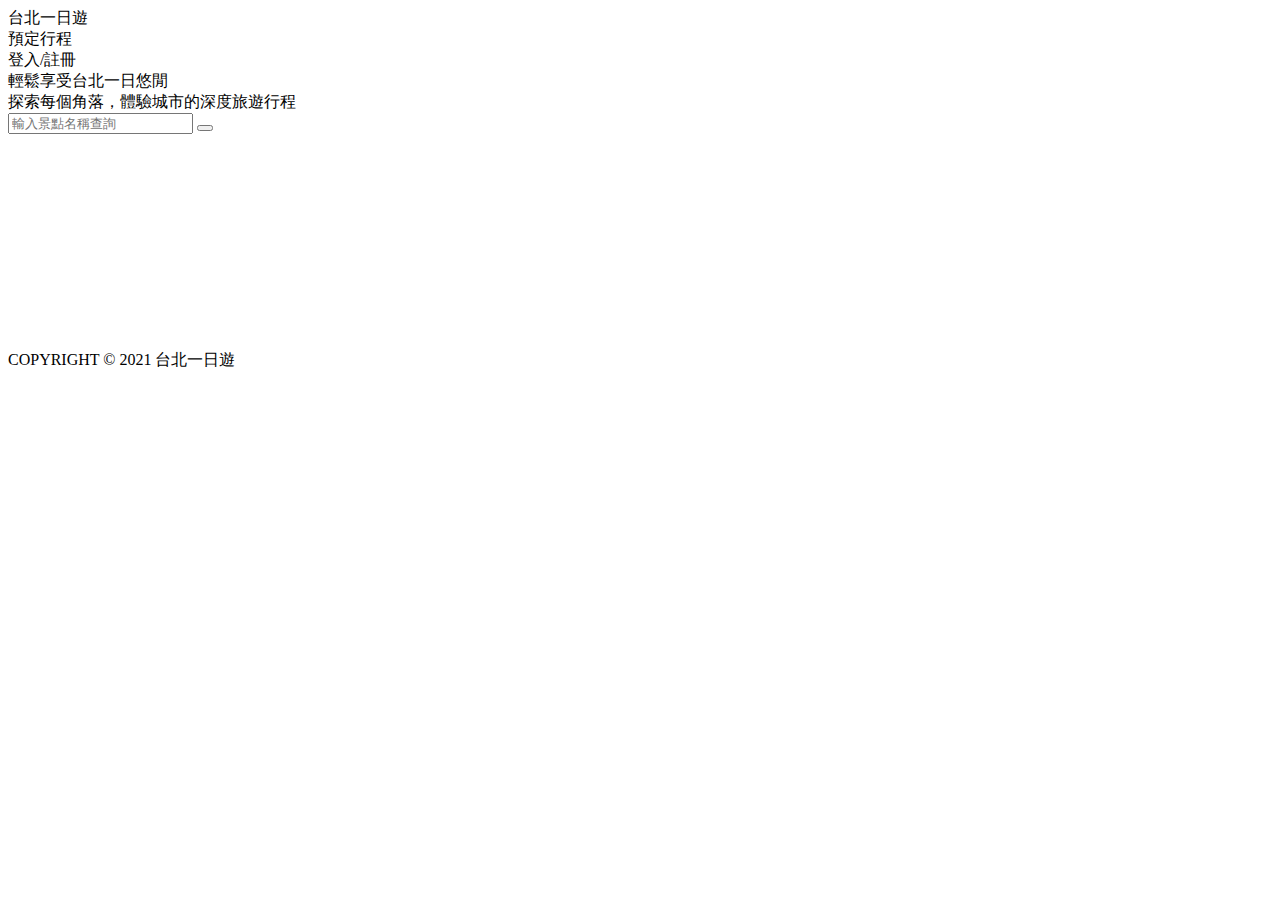
==== taipei-day-trip/templates/index.html @ f8c69da2 "2022-11-30 13:18" ====
<!DOCTYPE html>
<head>
    
    <!-- 控制網頁縮放 -->
    <meta name="viewport" content="width=device-width, initial-scale=1">
    <meta charset="utf-8" />
    <title>台北一日遊</title>
    <link rel="stylesheet" type="text/css" type="text/css" href="{{ url_for('static', filename='css/index.css') }}" >
    <!-- <link rel="stylesheet" type="text/css" type="text/css" href="./index.css" >    -->
</head>
<body>
    <div class="navigation-bar-frame">
        <div class="navigation-bar">
            <div class="left">台北一日遊</div>
            <div class="right">
                <div class="item">預定行程</div>
                <div class="item">登入/註冊</div>
            </div>
        </div>
    </div>

    <div class="welcome-img">
        <div class="welcome-box">
            <div class="largetext">輕鬆享受台北一日悠閒</div>
            <div class="smalltext">探索每個角落，體驗城市的深度旅遊行程</div>
            <div class="search-bar">
                <div class="search-text" >
                    <input type="text" id="keyword" placeholder="輸入景點名稱查詢" >
                    <button class="searchbar-icon-img" onclick="searchbar()"></button>            
                </div>
            </div>  
            <div class="categoryMenu"></div>  
        </div>       
    </div>

    <div id="Attractions" class="Attractions">
        <div class="Attraction">
            <div class="Attraction-imgbox">
                <img class= "Attraction-pic" src=" ">
                <div class="Attraction-namebox">
                    <div class="Attraction-name"></div>
                </div>
            </div>
            <div class="Attraction-detail">
                <div class="Attraction-mrt"></div>
                <div class="Attraction-cat"></div>
            </div>
        </div>
        <div class="Attraction">
            <div class="Attraction-imgbox">
                <img class= "Attraction-pic" src=" ">
                <div class="Attraction-namebox">
                    <div class="Attraction-name"></div>
                </div>
            </div>
            <div class="Attraction-detail">
                <div class="Attraction-mrt"></div>
                <div class="Attraction-cat"></div>
            </div>
        </div>
        <div class="Attraction">
            <div class="Attraction-imgbox">
                <img class= "Attraction-pic" src=" ">
                <div class="Attraction-namebox">
                    <div class="Attraction-name"></div>
                </div>
            </div>
            <div class="Attraction-detail">
                <div class="Attraction-mrt"></div>
                <div class="Attraction-cat"></div>
            </div>
        </div>
        <div class="Attraction">
            <div class="Attraction-imgbox">
                <img class= "Attraction-pic" src=" ">
                <div class="Attraction-namebox">
                    <div class="Attraction-name"></div>
                </div>
            </div>
            <div class="Attraction-detail">
                <div class="Attraction-mrt"></div>
                <div class="Attraction-cat"></div>
            </div>
        </div>
        <div class="Attraction">
            <div class="Attraction-imgbox">
                <img class= "Attraction-pic" src=" ">
                <div class="Attraction-namebox">
                    <div class="Attraction-name"></div>
                </div>
            </div>
            <div class="Attraction-detail">
                <div class="Attraction-mrt"></div>
                <div class="Attraction-cat"></div>
            </div>
        </div>
        <div class="Attraction">
            <div class="Attraction-imgbox">
                <img class= "Attraction-pic" src=" ">
                <div class="Attraction-namebox">
                    <div class="Attraction-name"></div>
                </div>
            </div>
            <div class="Attraction-detail">
                <div class="Attraction-mrt"></div>
                <div class="Attraction-cat"></div>
            </div>
        </div>
        <div class="Attraction">
            <div class="Attraction-imgbox">
                <img class= "Attraction-pic" src=" ">
                <div class="Attraction-namebox">
                    <div class="Attraction-name"></div>
                </div>
            </div>
            <div class="Attraction-detail">
                <div class="Attraction-mrt"></div>
                <div class="Attraction-cat"></div>
            </div>
        </div>
        <div class="Attraction">
            <div class="Attraction-imgbox">
                <img class= "Attraction-pic" src=" ">
                <div class="Attraction-namebox">
                    <div class="Attraction-name"></div>
                </div>
            </div>
            <div class="Attraction-detail">
                <div class="Attraction-mrt"></div>
                <div class="Attraction-cat"></div>
            </div>
        </div>
        <div class="Attraction">
            <div class="Attraction-imgbox">
                <img class= "Attraction-pic" src=" ">
                <div class="Attraction-namebox">
                    <div class="Attraction-name"></div>
                </div>
            </div>
            <div class="Attraction-detail">
                <div class="Attraction-mrt"></div>
                <div class="Attraction-cat"></div>
            </div>
        </div>
        <div class="Attraction">
            <div class="Attraction-imgbox">
                <img class= "Attraction-pic" src=" ">
                <div class="Attraction-namebox">
                    <div class="Attraction-name"></div>
                </div>
            </div>
            <div class="Attraction-detail">
                <div class="Attraction-mrt"></div>
                <div class="Attraction-cat"></div>
            </div>
        </div>
        <div class="Attraction">
            <div class="Attraction-imgbox">
                <img class= "Attraction-pic" src=" ">
                <div class="Attraction-namebox">
                    <div class="Attraction-name"></div>
                </div>
            </div>
            <div class="Attraction-detail">
                <div class="Attraction-mrt"></div>
                <div class="Attraction-cat"></div>
            </div>
        </div>
        <div class="Attraction">
            <div class="Attraction-imgbox">
                <img class= "Attraction-pic" src=" ">
                <div class="Attraction-namebox">
                    <div class="Attraction-name"></div>
                </div>
            </div>
            <div class="Attraction-detail">
                <div class="Attraction-mrt"></div>
                <div class="Attraction-cat"></div>
            </div>
        </div>  
    </div>
    

    <div class="footer">COPYRIGHT © 2021 台北一日遊</div>   
<script type="text/javascript" src="../static/js/index.js"></script>
</body>
</html>
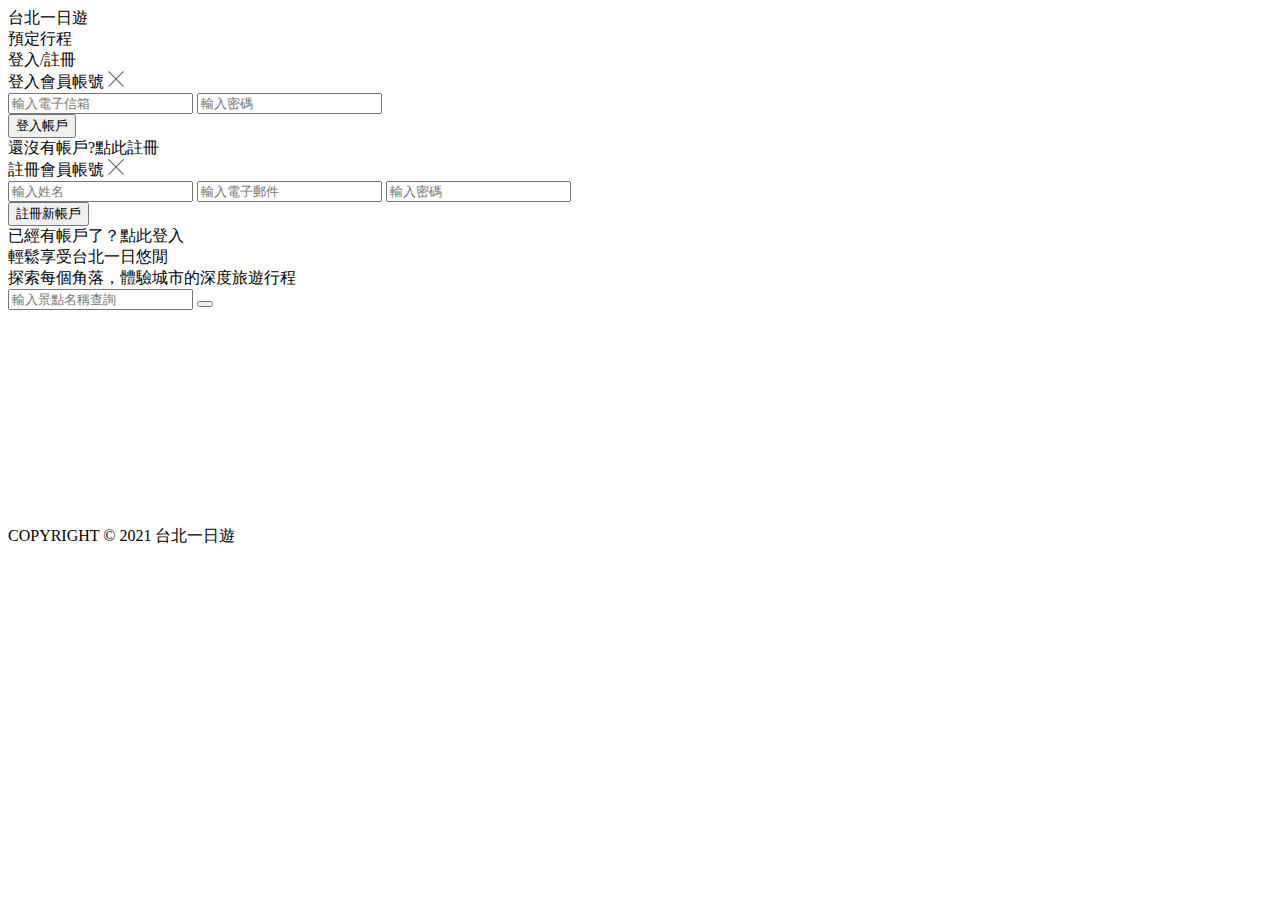
==== commit a7122cc9: "2022-12-11" ====
--- a/taipei-day-trip/templates/index.html
+++ b/taipei-day-trip/templates/index.html
@@ -8,32 +8,65 @@
     <link rel="stylesheet" type="text/css" type="text/css" href="{{ url_for('static', filename='css/index.css') }}" >
     <!-- <link rel="stylesheet" type="text/css" type="text/css" href="./index.css" >    -->
 </head>
-<body>
-    <div class="navigation-bar-frame">
+<body id="body">
+    <div class="navigation-bar-frame" id="navigation-bar-frame">
         <div class="navigation-bar">
             <div class="left">台北一日遊</div>
             <div class="right">
                 <div class="item">預定行程</div>
-                <div class="item">登入/註冊</div>
+                <div class="item" id="signin-signup"onclick="signinsignup()">登入/註冊</div>
             </div>
         </div>
     </div>
-
-    <div class="welcome-img">
-        <div class="welcome-box">
-            <div class="largetext">輕鬆享受台北一日悠閒</div>
-            <div class="smalltext">探索每個角落，體驗城市的深度旅遊行程</div>
-            <div class="search-bar">
-                <div class="search-text" >
-                    <input type="text" id="keyword" placeholder="輸入景點名稱查詢" >
-                    <button class="searchbar-icon-img" onclick="searchbar()"></button>            
-                </div>
-            </div>  
-            <div class="categoryMenu"></div>  
-        </div>       
+    <div class="welcome-session">
+        <div class="signin" id="signin">
+            <div class="signin-bar"></div>
+            <div class="signin-box">
+                <div class="signin-title">登入會員帳號
+                    <img src="../static/pic/icon/icon_close.png" class="signin-close">
+                </div>
+                <form name="signin_form" >
+                    <input class="signin-input" type="email" placeholder="輸入電子信箱" name="signin_email"/>
+                    <input class="signin-input" type="password" placeholder="輸入密碼" name="signin_password"/>                                                       
+                </form>
+                <button class="signin-btn" name="signin_btn" onclick="signinsubmit()">登入帳戶</button>
+                <div class="signin-message" id="signin-message"></div>
+                <div class="goto-signup">還沒有帳戶?點此註冊</div>
+            </div>
+        </div>
+        <div class="signup">
+            <div class="signup-bar"></div>
+            <div class="signup-box">
+                <div class="signup-title">註冊會員帳號
+                    <img src="../static/pic/icon/icon_close.png" class="signup-close">
+                </div>
+                <form name="signup_form">
+                    <input class="signup-input" type="text" placeholder="輸入姓名" name="signup_name"/>
+                    <input class="signup-input" type="email" placeholder="輸入電子郵件" name="signup_email"/>
+                    <input class="signup-input" type="password" placeholder="輸入密碼" name="signup_password"/>                                                       
+                </form>
+                    <button class="signup-btn" name="signup_btn" onclick="signupsubmit()">註冊新帳戶</button>
+                <div class="signup-message" id="signup-message"></div>
+                <div class="goto-signin">已經有帳戶了？點此登入</div>
+            </div>
+        </div>
+        <div class="welcome-img" id="welcome-img">
+            <div class="welcome-box">
+                <div class="largetext">輕鬆享受台北一日悠閒</div>
+                <div class="smalltext">探索每個角落，體驗城市的深度旅遊行程</div>
+                <div class="search-bar">
+                    <div class="search-text">
+                        <input type="text" id="keyword" placeholder="輸入景點名稱查詢" >
+                        <button class="searchbar-icon-img" id="searchbar-icon-img" onclick="searchbar()"></button>            
+                    </div>
+                </div>  
+                <div class="categoryMenu"></div>  
+            </div> 
+        </div>      
     </div>
 
     <div id="Attractions" class="Attractions">
+        <a class="Attraction-link" href="">
         <div class="Attraction">
             <div class="Attraction-imgbox">
                 <img class= "Attraction-pic" src=" ">
@@ -44,144 +77,168 @@
             <div class="Attraction-detail">
                 <div class="Attraction-mrt"></div>
                 <div class="Attraction-cat"></div>
-            </div>
-        </div>
-        <div class="Attraction">
-            <div class="Attraction-imgbox">
-                <img class= "Attraction-pic" src=" ">
-                <div class="Attraction-namebox">
-                    <div class="Attraction-name"></div>
-                </div>
-            </div>
-            <div class="Attraction-detail">
-                <div class="Attraction-mrt"></div>
-                <div class="Attraction-cat"></div>
-            </div>
-        </div>
-        <div class="Attraction">
-            <div class="Attraction-imgbox">
-                <img class= "Attraction-pic" src=" ">
-                <div class="Attraction-namebox">
-                    <div class="Attraction-name"></div>
-                </div>
-            </div>
-            <div class="Attraction-detail">
-                <div class="Attraction-mrt"></div>
-                <div class="Attraction-cat"></div>
-            </div>
-        </div>
-        <div class="Attraction">
-            <div class="Attraction-imgbox">
-                <img class= "Attraction-pic" src=" ">
-                <div class="Attraction-namebox">
-                    <div class="Attraction-name"></div>
-                </div>
-            </div>
-            <div class="Attraction-detail">
-                <div class="Attraction-mrt"></div>
-                <div class="Attraction-cat"></div>
-            </div>
-        </div>
-        <div class="Attraction">
-            <div class="Attraction-imgbox">
-                <img class= "Attraction-pic" src=" ">
-                <div class="Attraction-namebox">
-                    <div class="Attraction-name"></div>
-                </div>
-            </div>
-            <div class="Attraction-detail">
-                <div class="Attraction-mrt"></div>
-                <div class="Attraction-cat"></div>
-            </div>
-        </div>
-        <div class="Attraction">
-            <div class="Attraction-imgbox">
-                <img class= "Attraction-pic" src=" ">
-                <div class="Attraction-namebox">
-                    <div class="Attraction-name"></div>
-                </div>
-            </div>
-            <div class="Attraction-detail">
-                <div class="Attraction-mrt"></div>
-                <div class="Attraction-cat"></div>
-            </div>
-        </div>
-        <div class="Attraction">
-            <div class="Attraction-imgbox">
-                <img class= "Attraction-pic" src=" ">
-                <div class="Attraction-namebox">
-                    <div class="Attraction-name"></div>
-                </div>
-            </div>
-            <div class="Attraction-detail">
-                <div class="Attraction-mrt"></div>
-                <div class="Attraction-cat"></div>
-            </div>
-        </div>
-        <div class="Attraction">
-            <div class="Attraction-imgbox">
-                <img class= "Attraction-pic" src=" ">
-                <div class="Attraction-namebox">
-                    <div class="Attraction-name"></div>
-                </div>
-            </div>
-            <div class="Attraction-detail">
-                <div class="Attraction-mrt"></div>
-                <div class="Attraction-cat"></div>
-            </div>
-        </div>
-        <div class="Attraction">
-            <div class="Attraction-imgbox">
-                <img class= "Attraction-pic" src=" ">
-                <div class="Attraction-namebox">
-                    <div class="Attraction-name"></div>
-                </div>
-            </div>
-            <div class="Attraction-detail">
-                <div class="Attraction-mrt"></div>
-                <div class="Attraction-cat"></div>
-            </div>
-        </div>
-        <div class="Attraction">
-            <div class="Attraction-imgbox">
-                <img class= "Attraction-pic" src=" ">
-                <div class="Attraction-namebox">
-                    <div class="Attraction-name"></div>
-                </div>
-            </div>
-            <div class="Attraction-detail">
-                <div class="Attraction-mrt"></div>
-                <div class="Attraction-cat"></div>
-            </div>
-        </div>
-        <div class="Attraction">
-            <div class="Attraction-imgbox">
-                <img class= "Attraction-pic" src=" ">
-                <div class="Attraction-namebox">
-                    <div class="Attraction-name"></div>
-                </div>
-            </div>
-            <div class="Attraction-detail">
-                <div class="Attraction-mrt"></div>
-                <div class="Attraction-cat"></div>
-            </div>
-        </div>
-        <div class="Attraction">
-            <div class="Attraction-imgbox">
-                <img class= "Attraction-pic" src=" ">
-                <div class="Attraction-namebox">
-                    <div class="Attraction-name"></div>
-                </div>
-            </div>
-            <div class="Attraction-detail">
-                <div class="Attraction-mrt"></div>
-                <div class="Attraction-cat"></div>
-            </div>
-        </div>  
+            </div>   
+        </div>
+        </a>
+        <a class="Attraction-link" href="">
+            <div class="Attraction">
+                <div class="Attraction-imgbox">
+                    <img class= "Attraction-pic" src=" ">
+                    <div class="Attraction-namebox">
+                        <div class="Attraction-name"></div>
+                    </div>
+                </div>
+                <div class="Attraction-detail">
+                    <div class="Attraction-mrt"></div>
+                    <div class="Attraction-cat"></div>
+                </div> 
+            </div>
+        </a>
+        <a class="Attraction-link" href="">
+            <div class="Attraction">
+                <div class="Attraction-imgbox">
+                    <img class= "Attraction-pic" src=" ">
+                    <div class="Attraction-namebox">
+                        <div class="Attraction-name"></div>
+                    </div>
+                </div>
+                <div class="Attraction-detail">
+                    <div class="Attraction-mrt"></div>
+                    <div class="Attraction-cat"></div>
+                </div>
+            </div>
+        </a>
+        <a class="Attraction-link" href="">
+            <div class="Attraction">
+                <div class="Attraction-imgbox">
+                    <img class= "Attraction-pic" src=" ">
+                    <div class="Attraction-namebox">
+                        <div class="Attraction-name"></div>
+                    </div>
+                </div>
+                <div class="Attraction-detail">
+                    <div class="Attraction-mrt"></div>
+                    <div class="Attraction-cat"></div>
+                </div>
+            </div>
+        </a>
+        <a class="Attraction-link" href="">
+            <div class="Attraction">
+                <div class="Attraction-imgbox">
+                    <img class= "Attraction-pic" src=" ">
+                    <div class="Attraction-namebox">
+                        <div class="Attraction-name"></div>
+                    </div>
+                </div>
+                <div class="Attraction-detail">
+                    <div class="Attraction-mrt"></div>
+                    <div class="Attraction-cat"></div>
+                </div>
+            </div>
+        </a>
+        <a class="Attraction-link" href="">
+            <div class="Attraction">
+                <div class="Attraction-imgbox">
+                    <img class= "Attraction-pic" src=" ">
+                    <div class="Attraction-namebox">
+                        <div class="Attraction-name"></div>
+                    </div>
+                </div>
+                <div class="Attraction-detail">
+                    <div class="Attraction-mrt"></div>
+                    <div class="Attraction-cat"></div>
+                </div>
+            </div>
+        </a>
+        <a class="Attraction-link" href="">
+            <div class="Attraction">
+                <div class="Attraction-imgbox">
+                    <img class= "Attraction-pic" src=" ">
+                    <div class="Attraction-namebox">
+                        <div class="Attraction-name"></div>
+                    </div>
+                </div>
+                <div class="Attraction-detail">
+                    <div class="Attraction-mrt"></div>
+                    <div class="Attraction-cat"></div>
+                </div>
+            </div>
+        </a>
+        <a class="Attraction-link" href="">
+            <div class="Attraction">
+                <div class="Attraction-imgbox">
+                    <img class= "Attraction-pic" src=" ">
+                    <div class="Attraction-namebox">
+                        <div class="Attraction-name"></div>
+                    </div>
+                </div>
+                <div class="Attraction-detail">
+                    <div class="Attraction-mrt"></div>
+                    <div class="Attraction-cat"></div>
+                </div>
+            </div>
+        </a>
+        <a class="Attraction-link" href=""> 
+            <div class="Attraction">
+                <div class="Attraction-imgbox">
+                    <img class= "Attraction-pic" src=" ">
+                    <div class="Attraction-namebox">
+                        <div class="Attraction-name"></div>
+                    </div>
+                </div>
+                <div class="Attraction-detail">
+                    <div class="Attraction-mrt"></div>
+                    <div class="Attraction-cat"></div>
+                </div>
+            </div>
+        </a>
+        <a class="Attraction-link" href="">
+            <div class="Attraction">
+                <div class="Attraction-imgbox">
+                    <img class= "Attraction-pic" src=" ">
+                    <div class="Attraction-namebox">
+                        <div class="Attraction-name"></div>
+                    </div>
+                </div>
+                <div class="Attraction-detail">
+                    <div class="Attraction-mrt"></div>
+                    <div class="Attraction-cat"></div>
+                </div>
+            </div>
+        </a>
+        <a class="Attraction-link" href="">
+            <div class="Attraction">
+                <div class="Attraction-imgbox">
+                    <img class= "Attraction-pic" src=" ">
+                    <div class="Attraction-namebox">
+                        <div class="Attraction-name"></div>
+                    </div>
+                </div>
+                <div class="Attraction-detail">
+                    <div class="Attraction-mrt"></div>
+                    <div class="Attraction-cat"></div>
+                </div>
+            </div>
+        </a>
+        <a class="Attraction-link" href="">
+            <div class="Attraction">
+                <div class="Attraction-imgbox">
+                    <img class= "Attraction-pic" src=" ">
+                    <div class="Attraction-namebox">
+                        <div class="Attraction-name"></div>
+                    </div>
+                </div>
+                <div class="Attraction-detail">
+                    <div class="Attraction-mrt"></div>
+                    <div class="Attraction-cat"></div>
+                </div> 
+            </div>
+        </a>  
     </div>
     
 
-    <div class="footer">COPYRIGHT © 2021 台北一日遊</div>   
+    <div class="footer" id="footer">COPYRIGHT © 2021 台北一日遊</div>   
 <script type="text/javascript" src="../static/js/index.js"></script>
+<script type="text/javascript" src="../static/js/indexuser.js"></script>
 </body>
 </html>
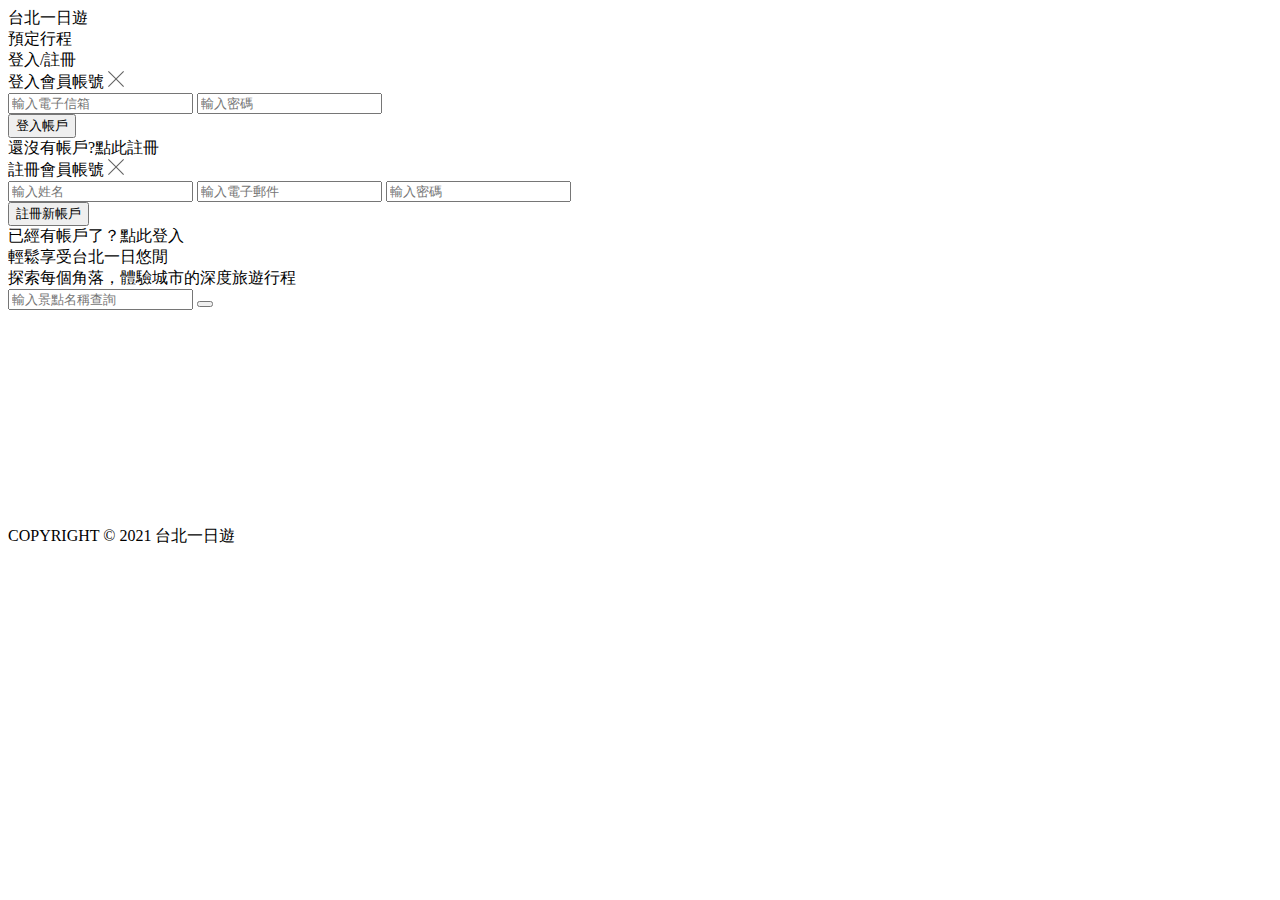
==== commit fe2adeea: "2022-12-16" ====
--- a/taipei-day-trip/templates/index.html
+++ b/taipei-day-trip/templates/index.html
@@ -13,7 +13,7 @@
         <div class="navigation-bar">
             <div class="left">台北一日遊</div>
             <div class="right">
-                <div class="item">預定行程</div>
+                <div class="item" id="my-booking">預定行程</div>
                 <div class="item" id="signin-signup"onclick="signinsignup()">登入/註冊</div>
             </div>
         </div>
@@ -240,5 +240,6 @@
     <div class="footer" id="footer">COPYRIGHT © 2021 台北一日遊</div>   
 <script type="text/javascript" src="../static/js/index.js"></script>
 <script type="text/javascript" src="../static/js/indexuser.js"></script>
+<script type="text/javascript" src="../static/js/mybookingbar.js"></script>
 </body>
 </html>
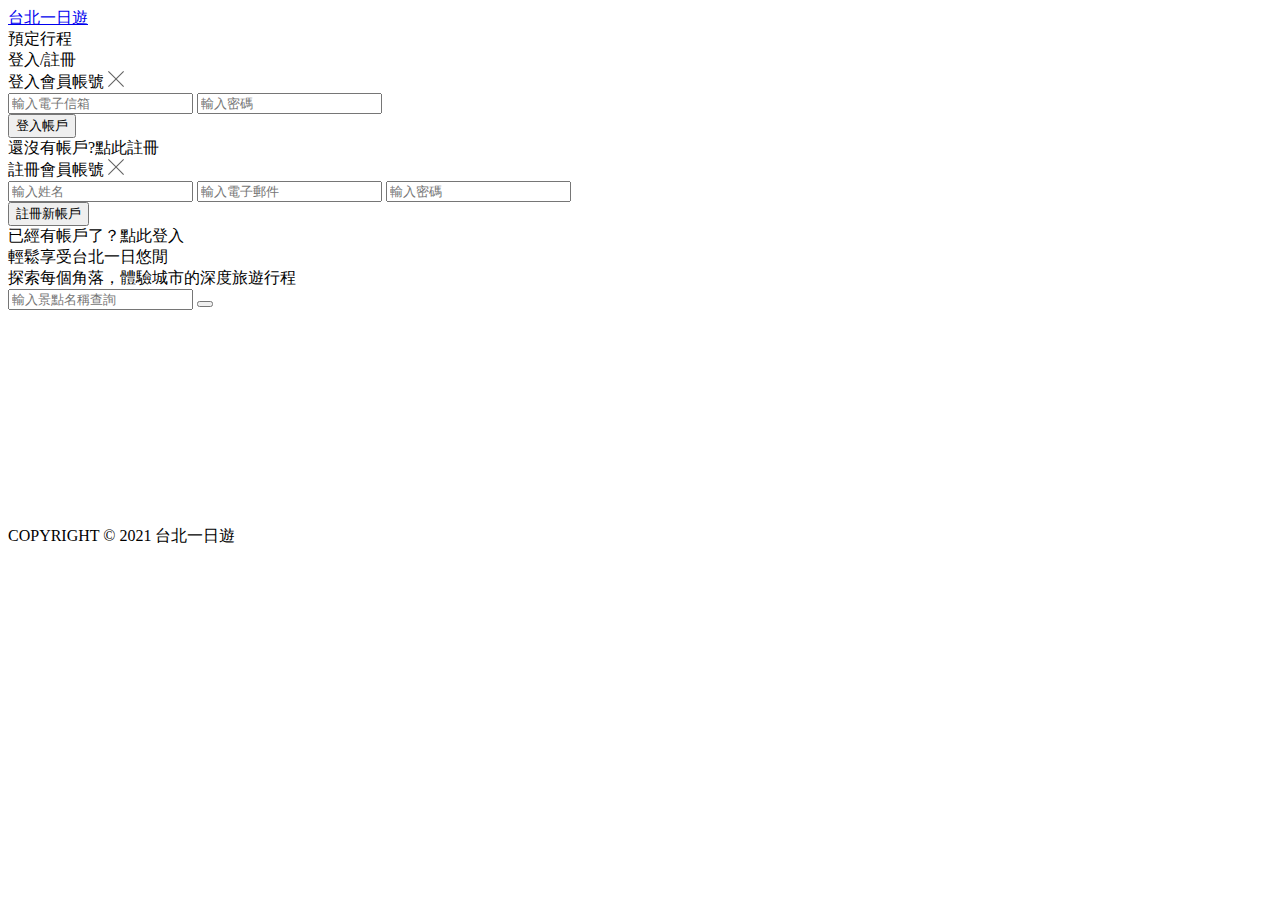
==== commit c0dc6e9f: "2022-12-18　14：44" ====
--- a/taipei-day-trip/templates/index.html
+++ b/taipei-day-trip/templates/index.html
@@ -11,7 +11,9 @@
 <body id="body">
     <div class="navigation-bar-frame" id="navigation-bar-frame">
         <div class="navigation-bar">
+            <a href="/">
             <div class="left">台北一日遊</div>
+            </a>
             <div class="right">
                 <div class="item" id="my-booking">預定行程</div>
                 <div class="item" id="signin-signup"onclick="signinsignup()">登入/註冊</div>
